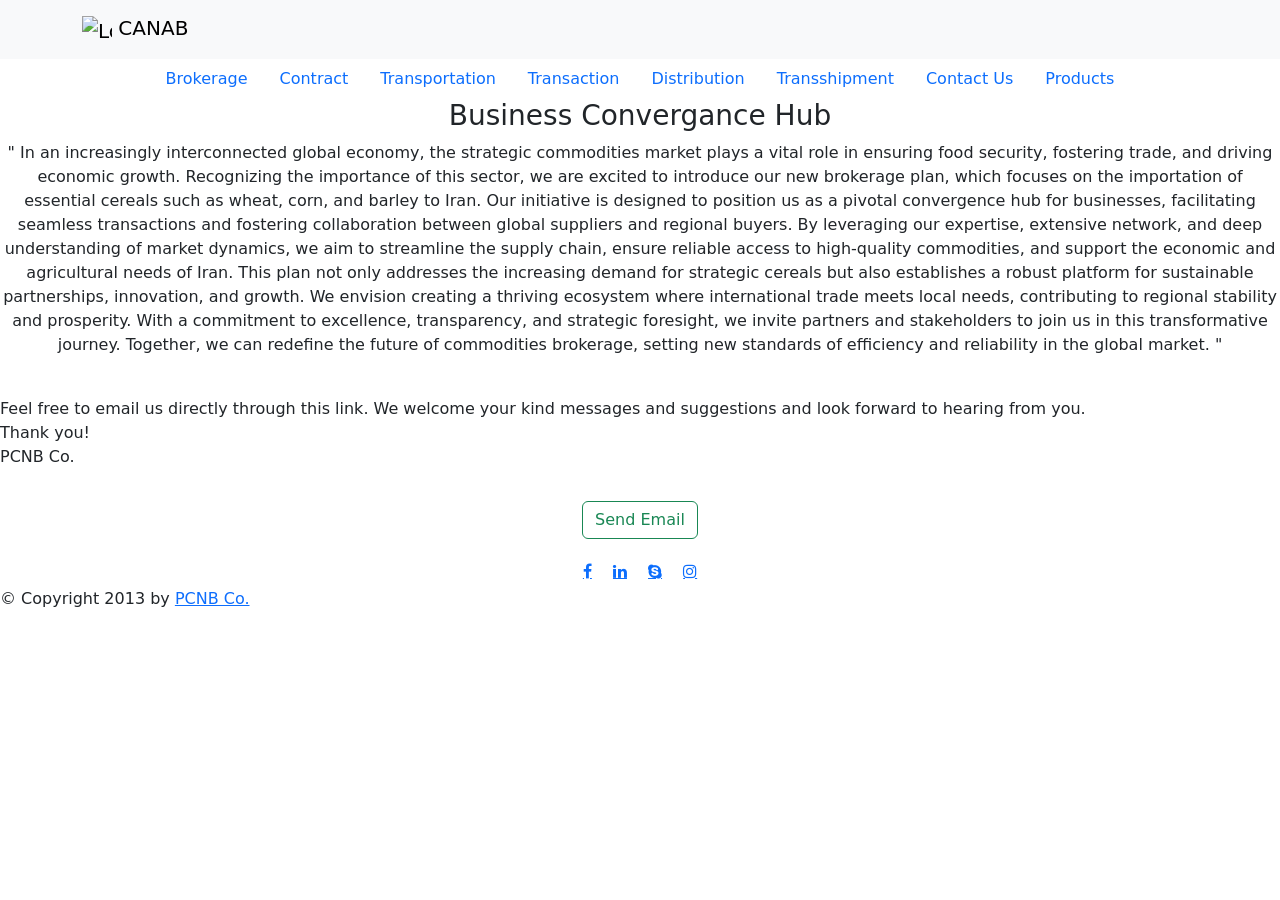
==== index.html @ 0937844b "12.03.2025" ====
<!doctype html>
<html lang="en">
<html>
  <head>
    <meta charset="UTF-8">
    <meta http-equiv="X-UA-Compatible" content="IE=edge">
    <meta name="keywords" content="HTML, CSS, JavaScript">
    <meta name="author" content="Milad Yavari">
    <meta name="description" content="Agrindustrial Services">
    <meta name="viewport" content="width=device-width, initial-scale=1.0">
    <link href="https://cdn.jsdelivr.net/npm/bootstrap@5.3.0-alpha3/dist/css/bootstrap.min.css" rel="stylesheet" integrity="sha384-KK94CHFLLe+nY2dmCWGMq91rCGa5gtU4mk92HdvYe+M/SXH301p5ILy+dN9+nJOZ" crossorigin="anonymous">
    <link rel="stylesheet" href="https://cdnjs.cloudflare.com/ajax/libs/font-awesome/4.7.0/css/font-awesome.min.css">
    <link rel="stylesheet" href="./static/style.css">
    <link rel="icon" type="image/x-icon" href="images/logo opacity.png">
    <title>Index - CANAB</title>
  </head>
  <body>
    <nav class="navbar bg-body-tertiary">
        <div class="container">
          <a class="navbar-brand justify-content-center" href="./index.html">
            <img src="images/logo opacity.png" alt="Logo" width="30" height="30" class="justify-content-center d-inline-block align-text-top">
            CANAB
          </a>
        </div>
    </nav>
    <ul class="nav justify-content-center">
        <li class="nav-item">
          <a class="nav-link active" aria-current="page" href="#">Brokerage</a>
        </li>
        <li class="nav-item">
          <a class="nav-link" href="#">Contract</a>
        </li>
        <li class="nav-item">
          <a class="nav-link" href="#">Transportation</a>
        </li>
        <li class="nav-item">
          <a class="nav-link" href="#">Transaction</a>
        </li>
        <li class="nav-item">
          <a class="nav-link" href="#">Distribution</a>
        </li>
        <li class="nav-item">
          <a class="nav-link" href="#">Transshipment</a>
        </li>
        <li class="nav-item">
          <a class="nav-link" href="./contact.html">Contact Us</a>
        </li>
        <li class="nav-item">
          <a class="nav-link" href="#">Products</a>
        </li>
      </ul>
    <div id="content">
        <center><h3 class="important-1">Business Convergance Hub</h3></center>
        <center><p class="important">"    In an increasingly interconnected global economy, the strategic commodities market plays a vital role in ensuring food security, fostering trade, and driving economic growth. Recognizing the importance of this sector, we are excited to introduce our new brokerage plan, which focuses on the importation of essential cereals such as wheat, corn, and barley to Iran.

          Our initiative is designed to position us as a pivotal convergence hub for businesses, facilitating seamless transactions and fostering collaboration between global suppliers and regional buyers. By leveraging our expertise, extensive network, and deep understanding of market dynamics, we aim to streamline the supply chain, ensure reliable access to high-quality commodities, and support the economic and agricultural needs of Iran.
          
          This plan not only addresses the increasing demand for strategic cereals but also establishes a robust platform for sustainable partnerships, innovation, and growth. We envision creating a thriving ecosystem where international trade meets local needs, contributing to regional stability and prosperity.
          
          With a commitment to excellence, transparency, and strategic foresight, we invite partners and stakeholders to join us in this transformative journey. Together, we can redefine the future of commodities brokerage, setting new standards of efficiency and reliability in the global market.    "</p><br></center>
        <p class="contact">Feel free to email us directly through this link. We welcome your kind messages and suggestions and look forward to hearing from you.<br>
        Thank you! <br>
        PCNB Co.</p>
        <center><button type="button" class="btn btn-outline-success m-3 custom-margin" onclick="myFunction()">Send Email</button></center>
        <center>
          <div>
            <a href="https://www.facebook.com/profile.php?id=100078938675672" class="fa fa-facebook m-2"></a>
            <a href="https://www.linkedin.com/company/pcnb/" class="fa fa-linkedin m-2"></a>
            <a href="https://join.skype.com/invite/IIftmp4iVo7e" class="fa fa-skype m-2"></a>
            <a href="https://www.instagram.com/pcnb.ir/" class="fa fa-instagram m-2"></a>
          </div>
        </center>
    </div>
    <div id="footer">
      &copy; Copyright 2013 by <a href="http://www.pcnb.ir/">PCNB Co.</a>
    </div>
    <script>
      function myFunction() {
        location.href = "mailto:ceo@canab.ir";
      }
    </script>
    <script src="https://cdn.jsdelivr.net/npm/bootstrap@5.3.0-alpha3/dist/js/bootstrap.bundle.min.js" integrity="sha384-ENjdO4Dr2bkBIFxQpeoTz1HIcje39Wm4jDKdf19U8gI4ddQ3GYNS7NTKfAdVQSZe" crossorigin="anonymous"></script>
    <script src="https://cdn.jsdelivr.net/npm/@popperjs/core@2.11.7/dist/umd/popper.min.js" integrity="sha384-zYPOMqeu1DAVkHiLqWBUTcbYfZ8osu1Nd6Z89ify25QV9guujx43ITvfi12/QExE" crossorigin="anonymous"></script>
    <script src="https://cdn.jsdelivr.net/npm/bootstrap@5.3.0-alpha3/dist/js/bootstrap.min.js" integrity="sha384-Y4oOpwW3duJdCWv5ly8SCFYWqFDsfob/3GkgExXKV4idmbt98QcxXYs9UoXAB7BZ" crossorigin="anonymous"></script>
  </body>
</html>
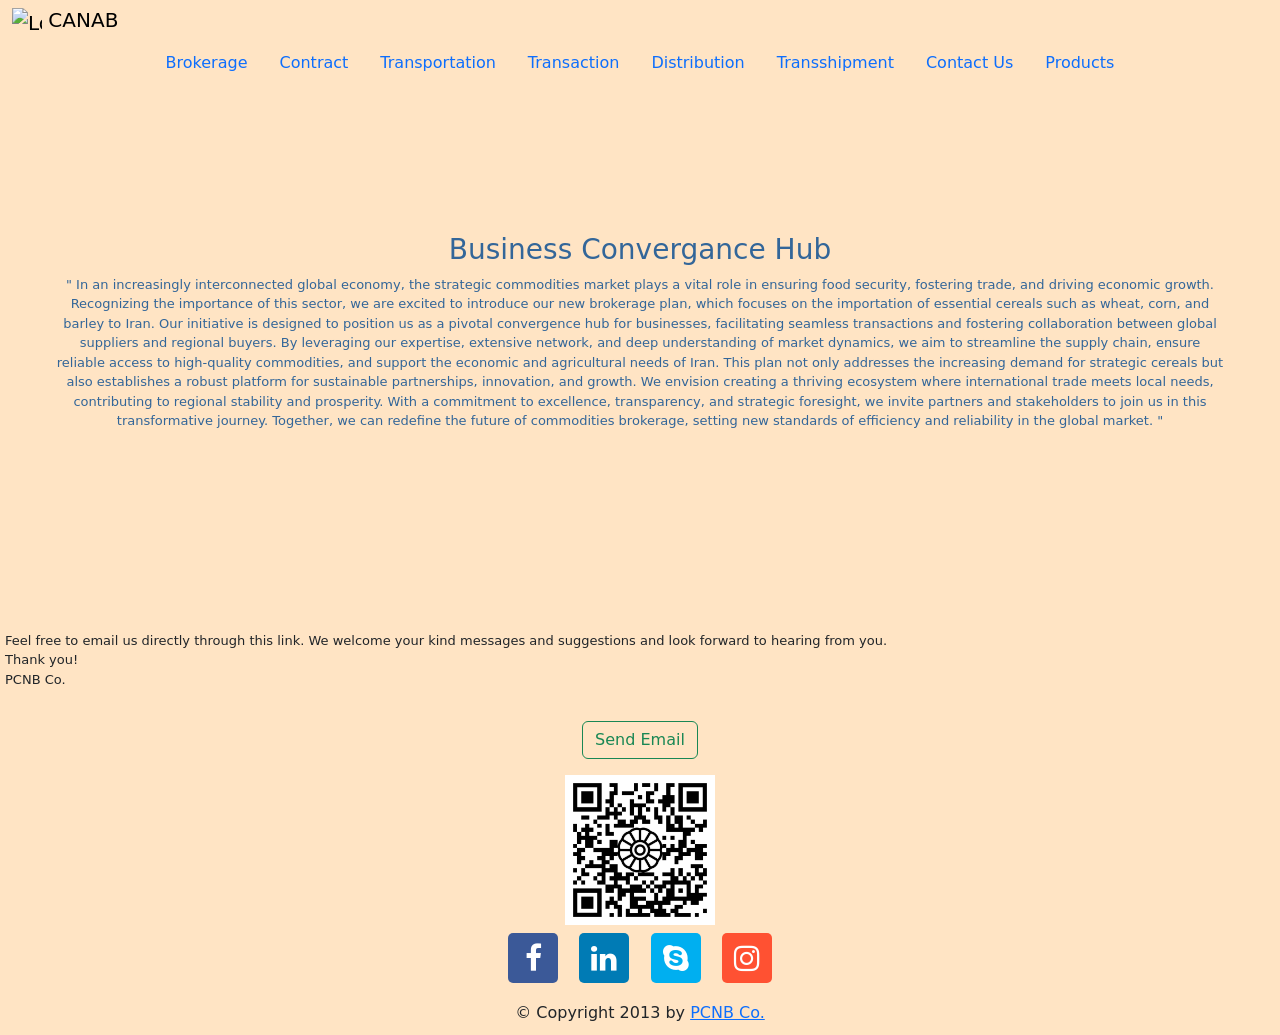
==== commit b7d32436: "18082025" ====
--- a/index.html
+++ b/index.html
@@ -62,6 +62,7 @@
         Thank you! <br>
         PCNB Co.</p>
         <center><button type="button" class="btn btn-outline-success m-3 custom-margin" onclick="myFunction()">Send Email</button></center>
+        <center><img class="pcnb-qr-code"src="images/pcnb-qr-code.png" alt="pcnb-qr-code"></center>
         <center>
           <div>
             <a href="https://www.facebook.com/profile.php?id=100078938675672" class="fa fa-facebook m-2"></a>
--- a/static/style.css
+++ b/static/style.css
@@ -0,0 +1,99 @@
+body {
+    background-color: bisque;
+    margin: 0px;
+    max-width: 100%;
+    
+}
+.navbar {
+  padding: 0;
+  background-color: bisque;
+  color:transparent;
+
+}
+.container {
+  background-color: bisque; /* Optional: Footer background color */
+  margin: 0px;
+  max-width: 100%;
+}
+.custom-padding {
+  padding: 55px;
+}
+.custom-margin{
+  margin-left: 55px;
+}
+.important { 
+  color: #336699;
+  justify-content: center;
+  padding-left: 55px;
+  padding-right: 55px;
+  padding-bottom: 150px;
+  font-size: small;
+}
+.important-1 { 
+  color: #336699;
+  justify-content: center;
+  padding-top: 150px;
+}
+.contact {
+  padding-top: 10px;
+  padding-left: 5px;
+  font-size: small;
+}
+
+.main {
+    max-width: 100%;
+    width: auto;
+    border-radius: 15px;
+}
+.fa {
+    padding: 10px;
+    font-size: 30px;
+    width: 50px;
+    height: 50px;
+    border-radius: 5px;
+    text-align: center;
+    text-decoration: none;
+    margin: 5px 5px;
+  }
+
+.fa:hover {
+    opacity: 0.7;
+  }
+
+.fa-facebook {
+    background: #3B5998;
+    color: white;
+  }
+
+.fa-linkedin {
+    background: #007bb5;
+    color: white;
+  }
+
+.fa-instagram {
+  background: #ff5132;
+  color: white;
+  }
+
+.fa-skype {
+    background: #00aff0;
+    color: white;
+  }
+
+#footer {
+  margin-top: auto;
+  background-color: bisque; /* Optional: Footer background color */
+  text-align: center;
+  padding: 10px;
+}
+
+#contact{
+  margin: 5px;
+  padding-top: 50px;
+}
+
+.pcnb-qr-code {
+  width: 150px;
+  height: 150px;
+  padding: auto;
+}
